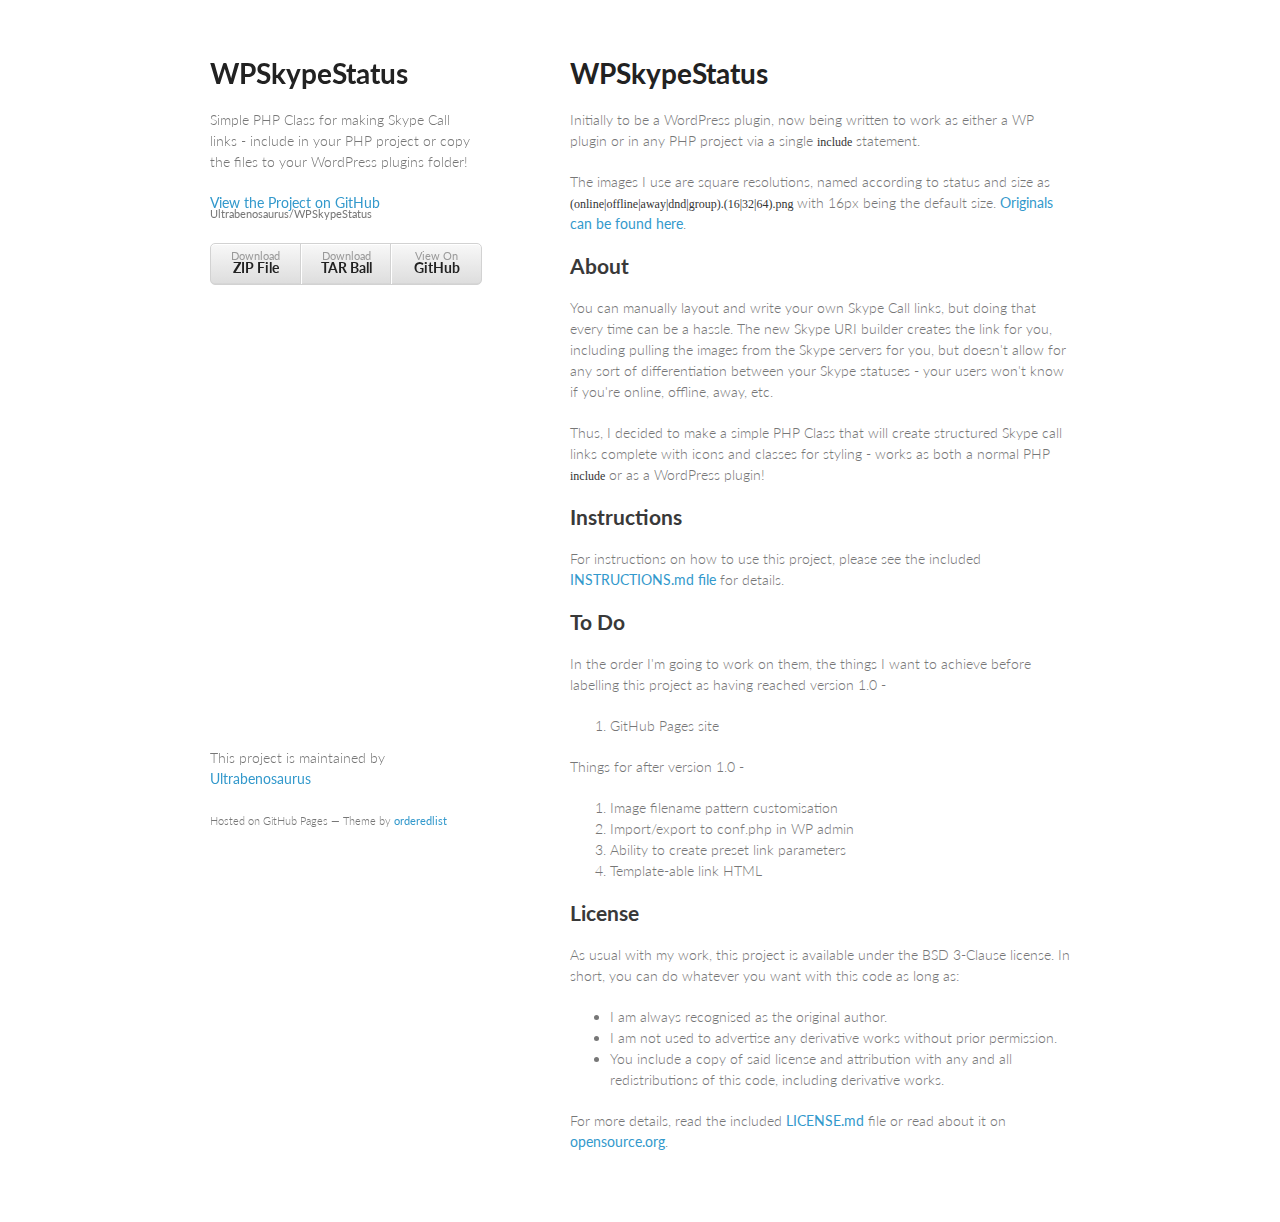
==== index.html @ 64f914d0 "Create gh-pages branch via GitHub" ====
<!doctype html>
<html>
  <head>
    <meta charset="utf-8">
    <meta http-equiv="X-UA-Compatible" content="chrome=1">
    <title>WPSkypeStatus by Ultrabenosaurus</title>

    <link rel="stylesheet" href="stylesheets/styles.css">
    <link rel="stylesheet" href="stylesheets/pygment_trac.css">
    <meta name="viewport" content="width=device-width, initial-scale=1, user-scalable=no">
    <!--[if lt IE 9]>
    <script src="//html5shiv.googlecode.com/svn/trunk/html5.js"></script>
    <![endif]-->
  </head>
  <body>
    <div class="wrapper">
      <header>
        <h1>WPSkypeStatus</h1>
        <p>Simple PHP Class for making Skype Call links - include in your PHP project or copy the files to your WordPress plugins folder!</p>

        <p class="view"><a href="https://github.com/Ultrabenosaurus/WPSkypeStatus">View the Project on GitHub <small>Ultrabenosaurus/WPSkypeStatus</small></a></p>


        <ul>
          <li><a href="https://github.com/Ultrabenosaurus/WPSkypeStatus/zipball/master">Download <strong>ZIP File</strong></a></li>
          <li><a href="https://github.com/Ultrabenosaurus/WPSkypeStatus/tarball/master">Download <strong>TAR Ball</strong></a></li>
          <li><a href="https://github.com/Ultrabenosaurus/WPSkypeStatus">View On <strong>GitHub</strong></a></li>
        </ul>
      </header>
      <section>
        <h1>WPSkypeStatus</h1>

<p>Initially to be a WordPress plugin, now being written to work as either a WP plugin or in any PHP project via a single <code>include</code> statement.</p>

<p>The images I use are square resolutions, named according to status and size as <code>(online|offline|away|dnd|group).(16|32|64).png</code> with 16px being the default size. <a href="http://vector.us/browse/253348/skype_status_icons">Originals can be found here</a>.</p>

<h2>About</h2>

<p>You can manually layout and write your own Skype Call links, but doing that every time can be a hassle. The new Skype URI builder creates the link for you, including pulling the images from the Skype servers for you, but doesn't allow for any sort of differentiation between your Skype statuses - your users won't know if you're online, offline, away, etc.</p>

<p>Thus, I decided to make a simple PHP Class that will create structured Skype call links complete with icons and classes for styling - works as both a normal PHP <code>include</code> or as a WordPress plugin!</p>

<h2>Instructions</h2>

<p>For instructions on how to use this project, please see the included <a href="/INSTRUCTIONS.md">INSTRUCTIONS.md file</a> for details.</p>

<h2>To Do</h2>

<p>In the order I'm going to work on them, the things I want to achieve before labelling this project as having reached version 1.0 -</p>

<ol>
<li>GitHub Pages site</li>
</ol><p>Things for after version 1.0 - </p>

<ol>
<li>Image filename pattern customisation</li>
<li>Import/export to conf.php in WP admin</li>
<li>Ability to create preset link parameters</li>
<li>Template-able link HTML</li>
</ol><h2>License</h2>

<p>As usual with my work, this project is available under the BSD 3-Clause license. In short, you can do whatever you want with this code as long as:</p>

<ul>
<li>I am always recognised as the original author.</li>
<li>I am not used to advertise any derivative works without prior permission.</li>
<li>You include a copy of said license and attribution with any and all redistributions of this code, including derivative works.</li>
</ul><p>For more details, read the included <a href="https://github.com/Ultrabenosaurus/WPSkypeStatus/blob/master/LICENSE.md">LICENSE.md</a> file or read about it on <a href="http://opensource.org/licenses/BSD-3-Clause">opensource.org</a>.</p>
      </section>
      <footer>
        <p>This project is maintained by <a href="https://github.com/Ultrabenosaurus">Ultrabenosaurus</a></p>
        <p><small>Hosted on GitHub Pages &mdash; Theme by <a href="https://github.com/orderedlist">orderedlist</a></small></p>
      </footer>
    </div>
    <script src="javascripts/scale.fix.js"></script>
    
  </body>
</html>
---- stylesheets/styles.css ----
@import url(https://fonts.googleapis.com/css?family=Lato:300italic,700italic,300,700);

body {
  padding:50px;
  font:14px/1.5 Lato, "Helvetica Neue", Helvetica, Arial, sans-serif;
  color:#777;
  font-weight:300;
}

h1, h2, h3, h4, h5, h6 {
  color:#222;
  margin:0 0 20px;
}

p, ul, ol, table, pre, dl {
  margin:0 0 20px;
}

h1, h2, h3 {
  line-height:1.1;
}

h1 {
  font-size:28px;
}

h2 {
  color:#393939;
}

h3, h4, h5, h6 {
  color:#494949;
}

a {
  color:#39c;
  font-weight:400;
  text-decoration:none;
}

a small {
  font-size:11px;
  color:#777;
  margin-top:-0.6em;
  display:block;
}

.wrapper {
  width:860px;
  margin:0 auto;
}

blockquote {
  border-left:1px solid #e5e5e5;
  margin:0;
  padding:0 0 0 20px;
  font-style:italic;
}

code, pre {
  font-family:Monaco, Bitstream Vera Sans Mono, Lucida Console, Terminal;
  color:#333;
  font-size:12px;
}

pre {
  padding:8px 15px;
  background: #f8f8f8;  
  border-radius:5px;
  border:1px solid #e5e5e5;
  overflow-x: auto;
}

table {
  width:100%;
  border-collapse:collapse;
}

th, td {
  text-align:left;
  padding:5px 10px;
  border-bottom:1px solid #e5e5e5;
}

dt {
  color:#444;
  font-weight:700;
}

th {
  color:#444;
}

img {
  max-width:100%;
}

header {
  width:270px;
  float:left;
  position:fixed;
}

header ul {
  list-style:none;
  height:40px;
  
  padding:0;
  
  background: #eee;
  background: -moz-linear-gradient(top, #f8f8f8 0%, #dddddd 100%);
  background: -webkit-gradient(linear, left top, left bottom, color-stop(0%,#f8f8f8), color-stop(100%,#dddddd));
  background: -webkit-linear-gradient(top, #f8f8f8 0%,#dddddd 100%);
  background: -o-linear-gradient(top, #f8f8f8 0%,#dddddd 100%);
  background: -ms-linear-gradient(top, #f8f8f8 0%,#dddddd 100%);
  background: linear-gradient(top, #f8f8f8 0%,#dddddd 100%);
  
  border-radius:5px;
  border:1px solid #d2d2d2;
  box-shadow:inset #fff 0 1px 0, inset rgba(0,0,0,0.03) 0 -1px 0;
  width:270px;
}

header li {
  width:89px;
  float:left;
  border-right:1px solid #d2d2d2;
  height:40px;
}

header ul a {
  line-height:1;
  font-size:11px;
  color:#999;
  display:block;
  text-align:center;
  padding-top:6px;
  height:40px;
}

strong {
  color:#222;
  font-weight:700;
}

header ul li + li {
  width:88px;
  border-left:1px solid #fff;
}

header ul li + li + li {
  border-right:none;
  width:89px;
}

header ul a strong {
  font-size:14px;
  display:block;
  color:#222;
}

section {
  width:500px;
  float:right;
  padding-bottom:50px;
}

small {
  font-size:11px;
}

hr {
  border:0;
  background:#e5e5e5;
  height:1px;
  margin:0 0 20px;
}

footer {
  width:270px;
  float:left;
  position:fixed;
  bottom:50px;
}

@media print, screen and (max-width: 960px) {
  
  div.wrapper {
    width:auto;
    margin:0;
  }
  
  header, section, footer {
    float:none;
    position:static;
    width:auto;
  }
  
  header {
    padding-right:320px;
  }
  
  section {
    border:1px solid #e5e5e5;
    border-width:1px 0;
    padding:20px 0;
    margin:0 0 20px;
  }
  
  header a small {
    display:inline;
  }
  
  header ul {
    position:absolute;
    right:50px;
    top:52px;
  }
}

@media print, screen and (max-width: 720px) {
  body {
    word-wrap:break-word;
  }
  
  header {
    padding:0;
  }
  
  header ul, header p.view {
    position:static;
  }
  
  pre, code {
    word-wrap:normal;
  }
}

@media print, screen and (max-width: 480px) {
  body {
    padding:15px;
  }
  
  header ul {
    display:none;
  }
}

@media print {
  body {
    padding:0.4in;
    font-size:12pt;
    color:#444;
  }
}
---- stylesheets/pygment_trac.css ----
.highlight  { background: #ffffff; }
.highlight .c { color: #999988; font-style: italic } /* Comment */
.highlight .err { color: #a61717; background-color: #e3d2d2 } /* Error */
.highlight .k { font-weight: bold } /* Keyword */
.highlight .o { font-weight: bold } /* Operator */
.highlight .cm { color: #999988; font-style: italic } /* Comment.Multiline */
.highlight .cp { color: #999999; font-weight: bold } /* Comment.Preproc */
.highlight .c1 { color: #999988; font-style: italic } /* Comment.Single */
.highlight .cs { color: #999999; font-weight: bold; font-style: italic } /* Comment.Special */
.highlight .gd { color: #000000; background-color: #ffdddd } /* Generic.Deleted */
.highlight .gd .x { color: #000000; background-color: #ffaaaa } /* Generic.Deleted.Specific */
.highlight .ge { font-style: italic } /* Generic.Emph */
.highlight .gr { color: #aa0000 } /* Generic.Error */
.highlight .gh { color: #999999 } /* Generic.Heading */
.highlight .gi { color: #000000; background-color: #ddffdd } /* Generic.Inserted */
.highlight .gi .x { color: #000000; background-color: #aaffaa } /* Generic.Inserted.Specific */
.highlight .go { color: #888888 } /* Generic.Output */
.highlight .gp { color: #555555 } /* Generic.Prompt */
.highlight .gs { font-weight: bold } /* Generic.Strong */
.highlight .gu { color: #800080; font-weight: bold; } /* Generic.Subheading */
.highlight .gt { color: #aa0000 } /* Generic.Traceback */
.highlight .kc { font-weight: bold } /* Keyword.Constant */
.highlight .kd { font-weight: bold } /* Keyword.Declaration */
.highlight .kn { font-weight: bold } /* Keyword.Namespace */
.highlight .kp { font-weight: bold } /* Keyword.Pseudo */
.highlight .kr { font-weight: bold } /* Keyword.Reserved */
.highlight .kt { color: #445588; font-weight: bold } /* Keyword.Type */
.highlight .m { color: #009999 } /* Literal.Number */
.highlight .s { color: #d14 } /* Literal.String */
.highlight .na { color: #008080 } /* Name.Attribute */
.highlight .nb { color: #0086B3 } /* Name.Builtin */
.highlight .nc { color: #445588; font-weight: bold } /* Name.Class */
.highlight .no { color: #008080 } /* Name.Constant */
.highlight .ni { color: #800080 } /* Name.Entity */
.highlight .ne { color: #990000; font-weight: bold } /* Name.Exception */
.highlight .nf { color: #990000; font-weight: bold } /* Name.Function */
.highlight .nn { color: #555555 } /* Name.Namespace */
.highlight .nt { color: #000080 } /* Name.Tag */
.highlight .nv { color: #008080 } /* Name.Variable */
.highlight .ow { font-weight: bold } /* Operator.Word */
.highlight .w { color: #bbbbbb } /* Text.Whitespace */
.highlight .mf { color: #009999 } /* Literal.Number.Float */
.highlight .mh { color: #009999 } /* Literal.Number.Hex */
.highlight .mi { color: #009999 } /* Literal.Number.Integer */
.highlight .mo { color: #009999 } /* Literal.Number.Oct */
.highlight .sb { color: #d14 } /* Literal.String.Backtick */
.highlight .sc { color: #d14 } /* Literal.String.Char */
.highlight .sd { color: #d14 } /* Literal.String.Doc */
.highlight .s2 { color: #d14 } /* Literal.String.Double */
.highlight .se { color: #d14 } /* Literal.String.Escape */
.highlight .sh { color: #d14 } /* Literal.String.Heredoc */
.highlight .si { color: #d14 } /* Literal.String.Interpol */
.highlight .sx { color: #d14 } /* Literal.String.Other */
.highlight .sr { color: #009926 } /* Literal.String.Regex */
.highlight .s1 { color: #d14 } /* Literal.String.Single */
.highlight .ss { color: #990073 } /* Literal.String.Symbol */
.highlight .bp { color: #999999 } /* Name.Builtin.Pseudo */
.highlight .vc { color: #008080 } /* Name.Variable.Class */
.highlight .vg { color: #008080 } /* Name.Variable.Global */
.highlight .vi { color: #008080 } /* Name.Variable.Instance */
.highlight .il { color: #009999 } /* Literal.Number.Integer.Long */

.type-csharp .highlight .k { color: #0000FF }
.type-csharp .highlight .kt { color: #0000FF }
.type-csharp .highlight .nf { color: #000000; font-weight: normal }
.type-csharp .highlight .nc { color: #2B91AF }
.type-csharp .highlight .nn { color: #000000 }
.type-csharp .highlight .s { color: #A31515 }
.type-csharp .highlight .sc { color: #A31515 }
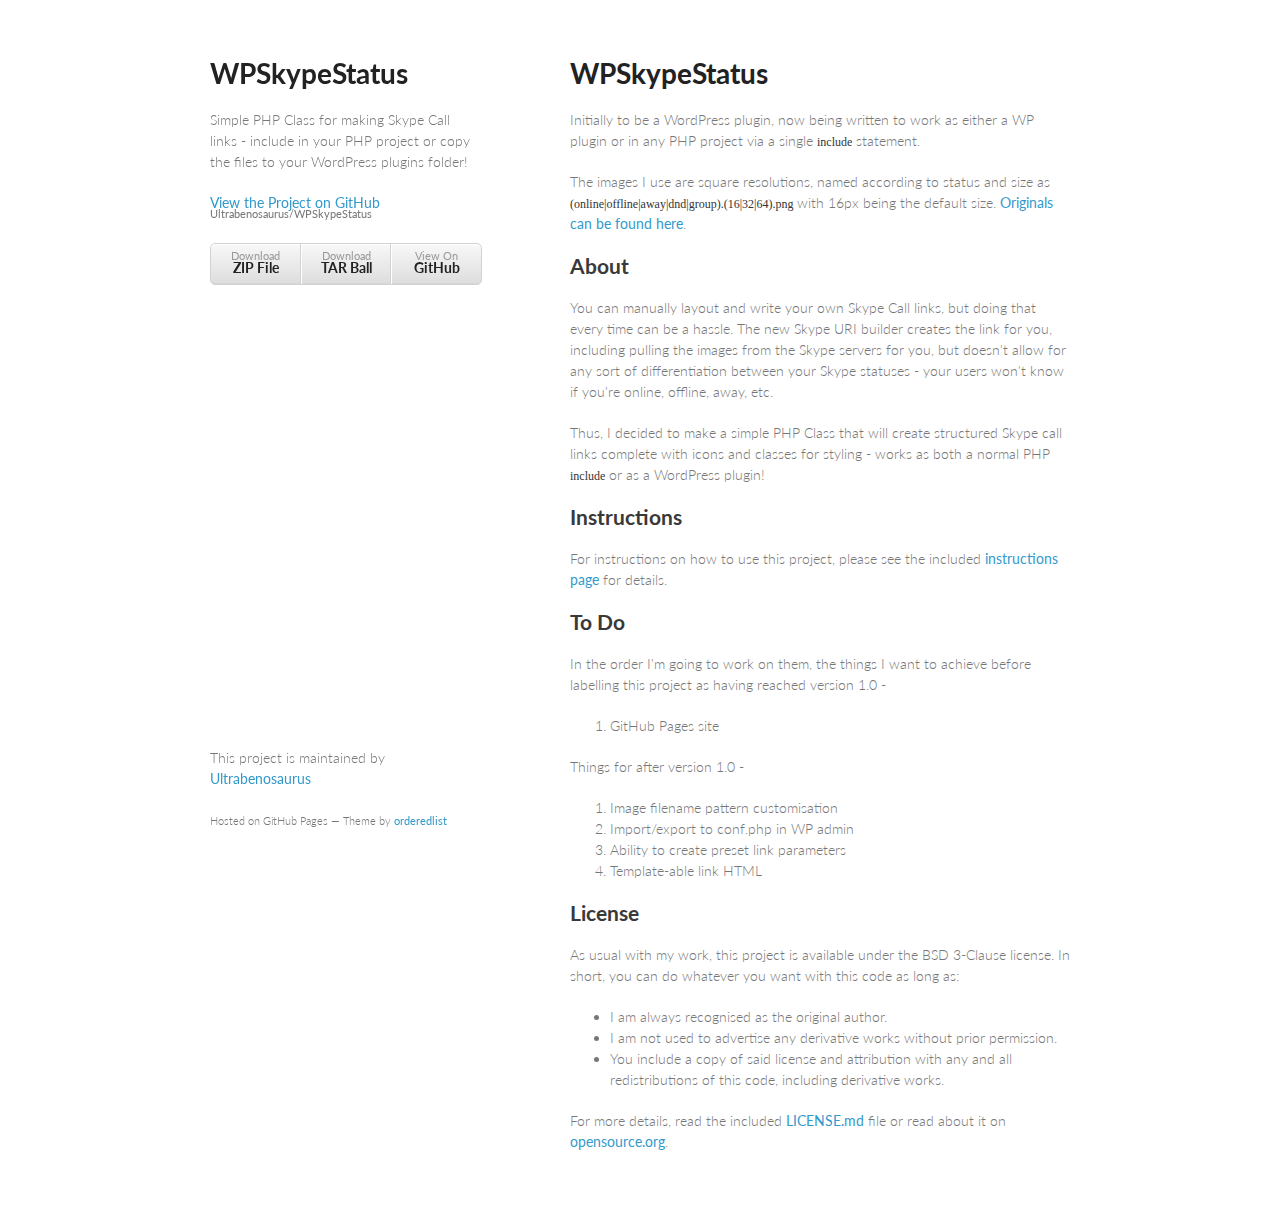
==== commit e25314c7: "updated index, added instructions" ====
--- a/index.html
+++ b/index.html
@@ -42,7 +42,7 @@
 
 <h2>Instructions</h2>
 
-<p>For instructions on how to use this project, please see the included <a href="/INSTRUCTIONS.md">INSTRUCTIONS.md file</a> for details.</p>
+<p>For instructions on how to use this project, please see the included <a href="/instructions.html">instructions page</a> for details.</p>
 
 <h2>To Do</h2>
 
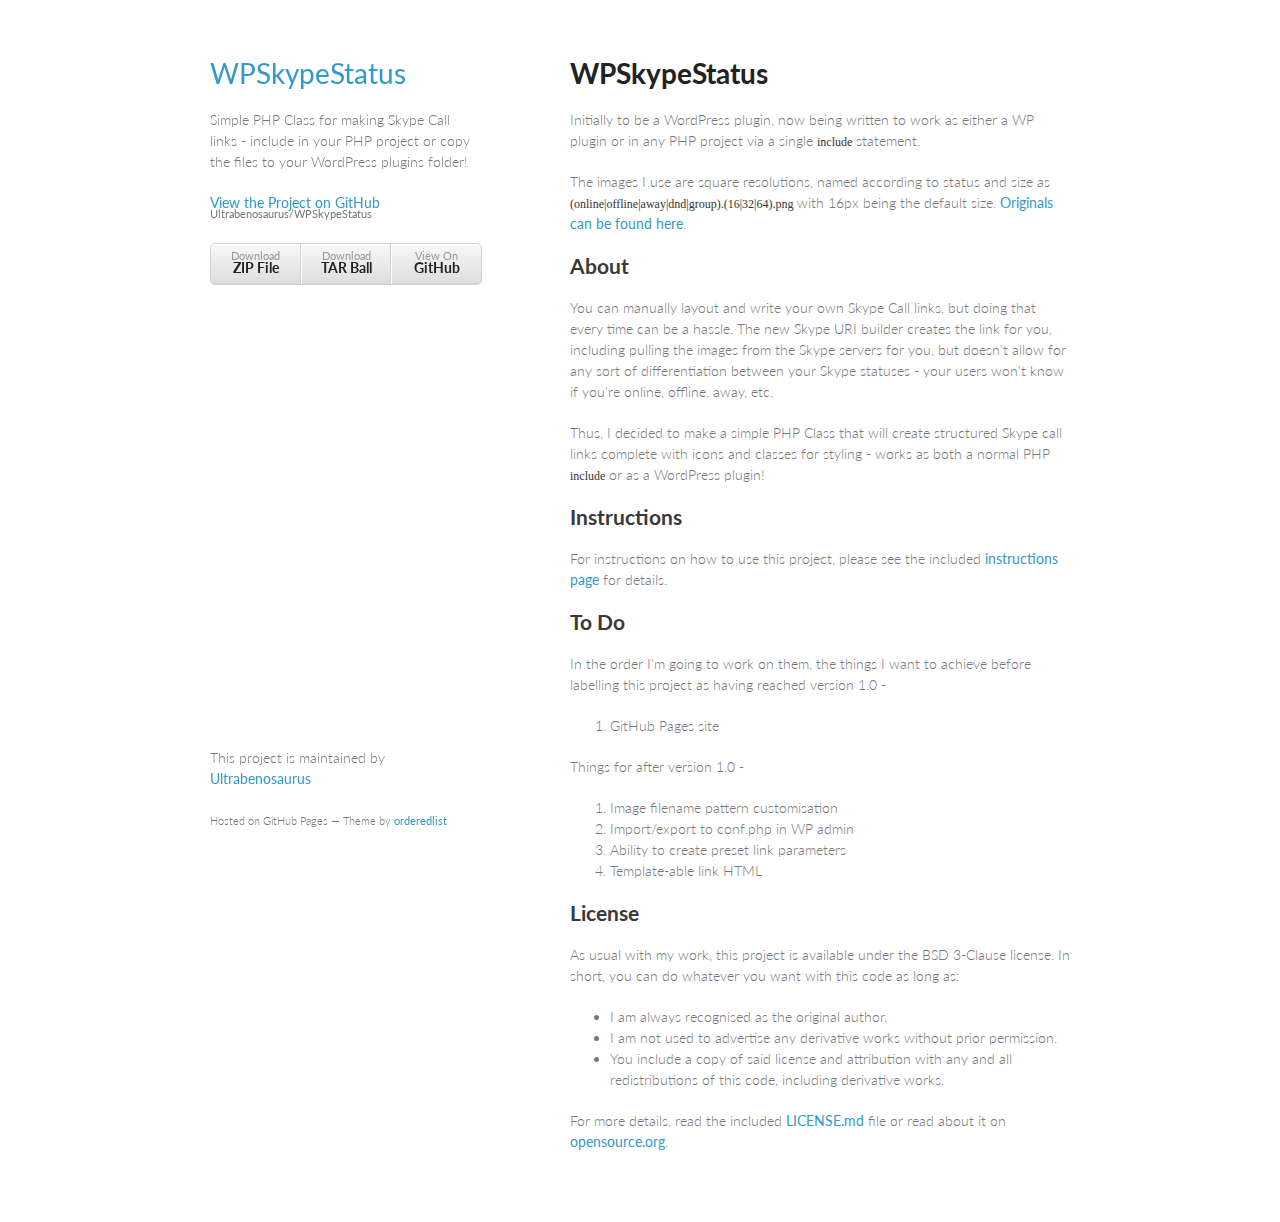
==== commit b13a9ad9: "added link back to site home" ====
--- a/index.html
+++ b/index.html
@@ -15,7 +15,7 @@
   <body>
     <div class="wrapper">
       <header>
-        <h1>WPSkypeStatus</h1>
+        <h1><a href='./'>WPSkypeStatus</a></h1>
         <p>Simple PHP Class for making Skype Call links - include in your PHP project or copy the files to your WordPress plugins folder!</p>
 
         <p class="view"><a href="https://github.com/Ultrabenosaurus/WPSkypeStatus">View the Project on GitHub <small>Ultrabenosaurus/WPSkypeStatus</small></a></p>
@@ -42,7 +42,7 @@
 
 <h2>Instructions</h2>
 
-<p>For instructions on how to use this project, please see the included <a href="/instructions.html">instructions page</a> for details.</p>
+<p>For instructions on how to use this project, please see the included <a href="instructions.html">instructions page</a> for details.</p>
 
 <h2>To Do</h2>
 
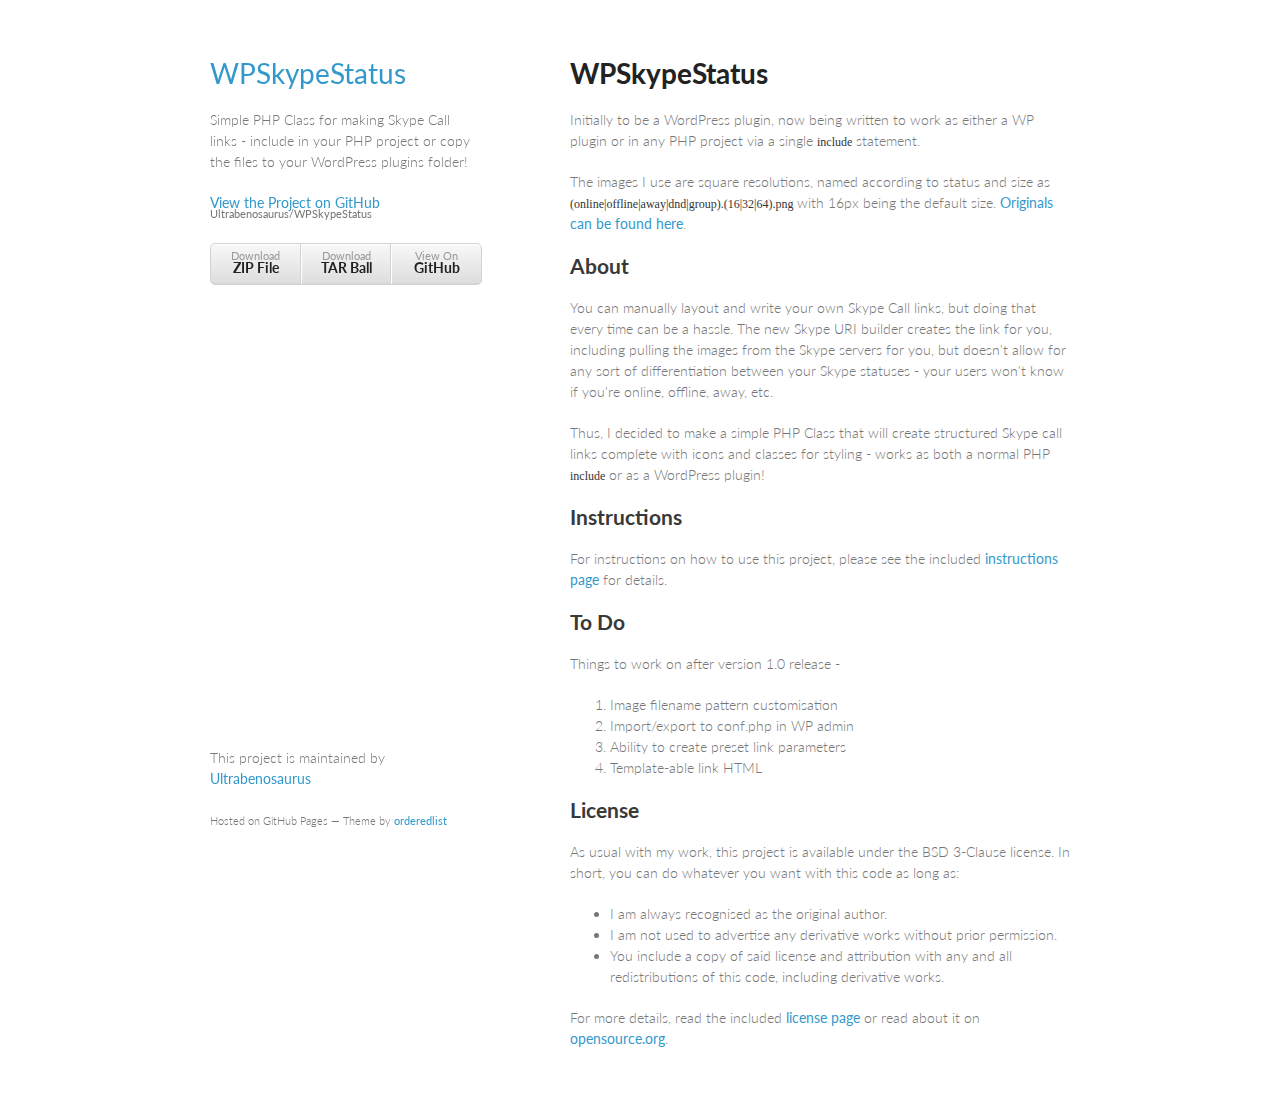
==== commit 4cdba740: "Update index.html" ====
--- a/index.html
+++ b/index.html
@@ -46,11 +46,7 @@
 
 <h2>To Do</h2>
 
-<p>In the order I'm going to work on them, the things I want to achieve before labelling this project as having reached version 1.0 -</p>
-
-<ol>
-<li>GitHub Pages site</li>
-</ol><p>Things for after version 1.0 - </p>
+<p>Things to work on after version 1.0 release -</p>
 
 <ol>
 <li>Image filename pattern customisation</li>
@@ -65,7 +61,7 @@
 <li>I am always recognised as the original author.</li>
 <li>I am not used to advertise any derivative works without prior permission.</li>
 <li>You include a copy of said license and attribution with any and all redistributions of this code, including derivative works.</li>
-</ul><p>For more details, read the included <a href="https://github.com/Ultrabenosaurus/WPSkypeStatus/blob/master/LICENSE.md">LICENSE.md</a> file or read about it on <a href="http://opensource.org/licenses/BSD-3-Clause">opensource.org</a>.</p>
+</ul><p>For more details, read the included <a href="license.html">license page</a> or read about it on <a href="http://opensource.org/licenses/BSD-3-Clause">opensource.org</a>.</p>
       </section>
       <footer>
         <p>This project is maintained by <a href="https://github.com/Ultrabenosaurus">Ultrabenosaurus</a></p>
@@ -75,4 +71,4 @@
     <script src="javascripts/scale.fix.js"></script>
     
   </body>
-</html>+</html>
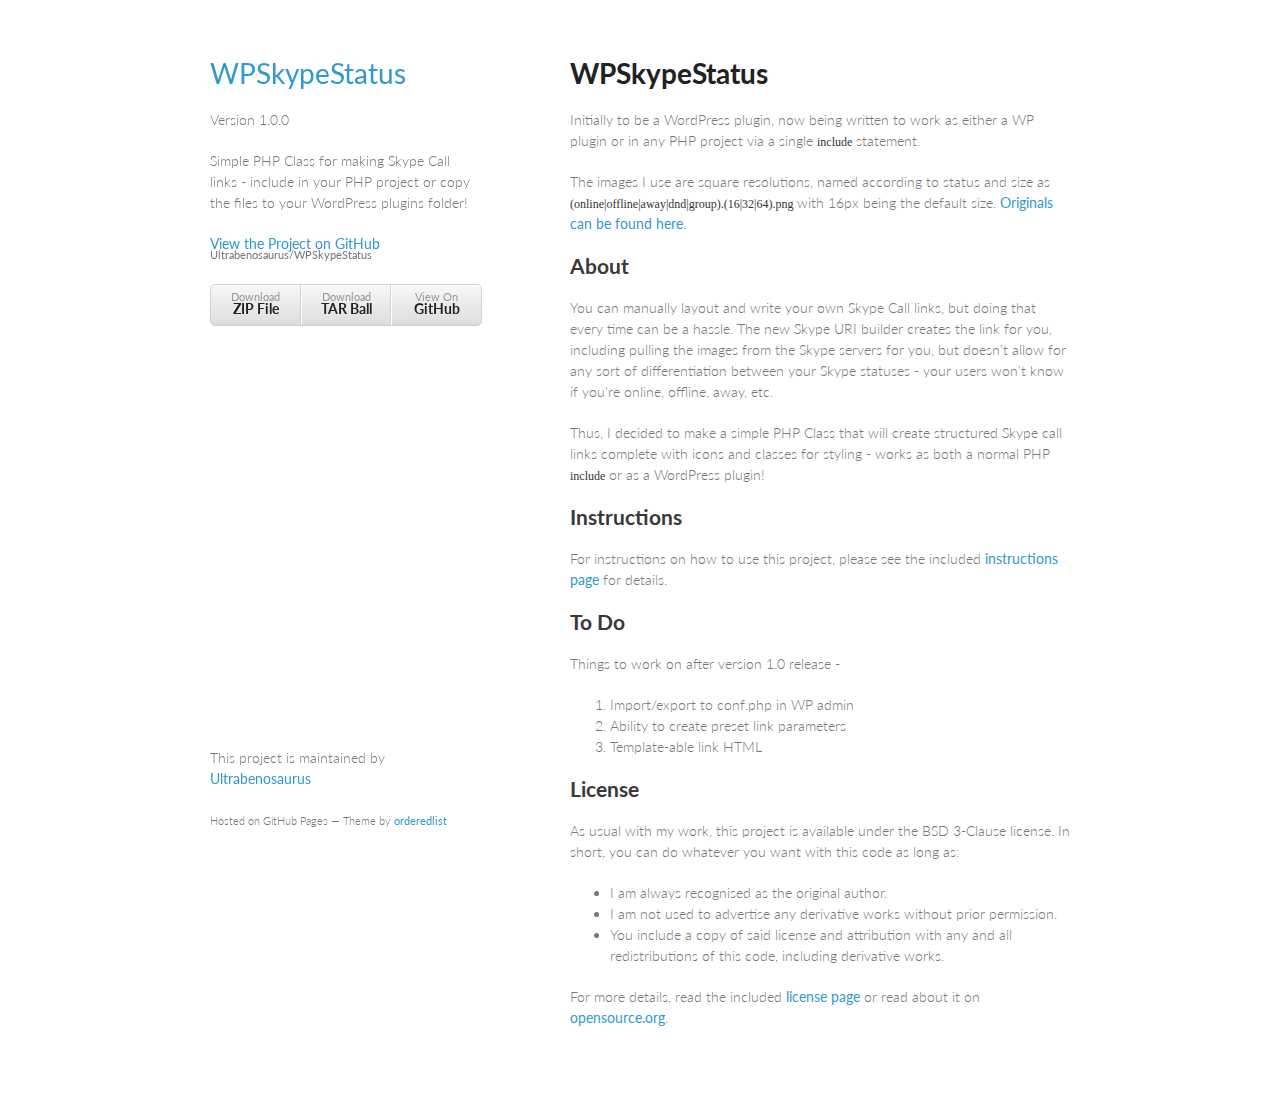
==== commit 9f5d6789: "v1.0.0 links" ====
--- a/index.html
+++ b/index.html
@@ -16,13 +16,14 @@
     <div class="wrapper">
       <header>
         <h1><a href='./'>WPSkypeStatus</a></h1>
+        <p>Version 1.0.0</p>
         <p>Simple PHP Class for making Skype Call links - include in your PHP project or copy the files to your WordPress plugins folder!</p>
 
         <p class="view"><a href="https://github.com/Ultrabenosaurus/WPSkypeStatus">View the Project on GitHub <small>Ultrabenosaurus/WPSkypeStatus</small></a></p>
 
 
         <ul>
-          <li><a href="https://github.com/Ultrabenosaurus/WPSkypeStatus/zipball/master">Download <strong>ZIP File</strong></a></li>
+          <li><a href="https://github.com/Ultrabenosaurus/WPSkypeStatus/zipball/v1.0.0">Download <strong>ZIP File</strong></a></li>
           <li><a href="https://github.com/Ultrabenosaurus/WPSkypeStatus/tarball/master">Download <strong>TAR Ball</strong></a></li>
           <li><a href="https://github.com/Ultrabenosaurus/WPSkypeStatus">View On <strong>GitHub</strong></a></li>
         </ul>
@@ -49,7 +50,6 @@
 <p>Things to work on after version 1.0 release -</p>
 
 <ol>
-<li>Image filename pattern customisation</li>
 <li>Import/export to conf.php in WP admin</li>
 <li>Ability to create preset link parameters</li>
 <li>Template-able link HTML</li>
